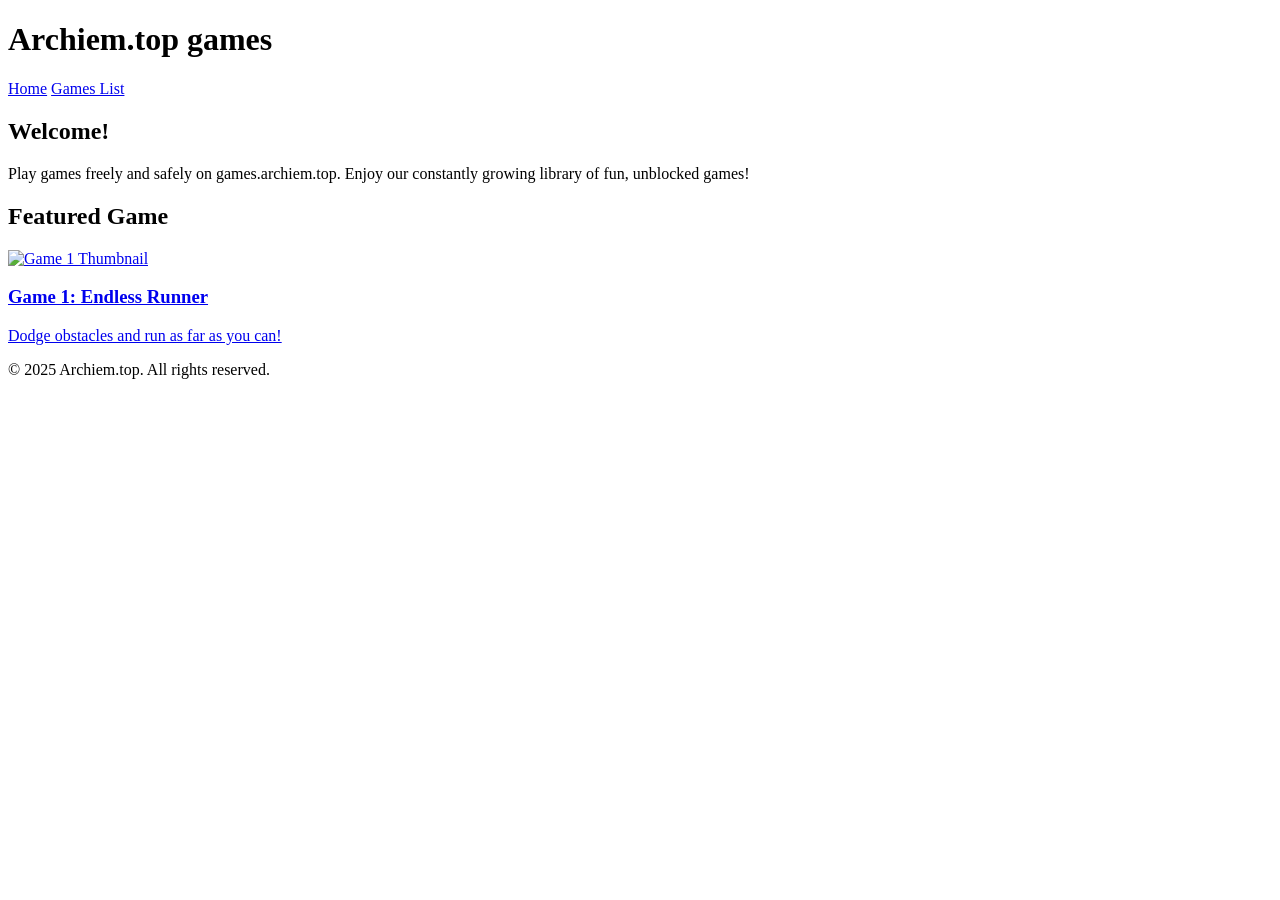
==== index.html @ df6334d9 "Create index.html" ====
<!DOCTYPE html>
<html lang="en">
<head>
  <meta charset="UTF-8">
  <meta name="viewport" content="width=device-width, initial-scale=1">
  <title>Google Classroom</title>
  <link rel="stylesheet" href="styles.css">
</head>
<body>
  <header>
    <h1>Archiem.top games</h1>
    <nav>
      <a href="index.html">Home</a>
      <a href="games.html">Games List</a>
    </nav>
  </header>
  <main>
    <section class="intro">
      <h2>Welcome!</h2>
      <p>Play games freely and safely on games.archiem.top. Enjoy our constantly growing library of fun, unblocked games!</p>
    </section>
    <section class="featured">
      <h2>Featured Game</h2>
      <a href="game1.html" class="game-card">
        <img src="game1-thumb.png" alt="Game 1 Thumbnail">
        <div>
          <h3>Game 1: Endless Runner</h3>
          <p>Dodge obstacles and run as far as you can!</p>
        </div>
      </a>
    </section>
  </main>
  <footer>
    <p>&copy; 2025 <span class="bold">Archiem.top</span>. All rights reserved.</p>
  </footer>
</body>
</html>
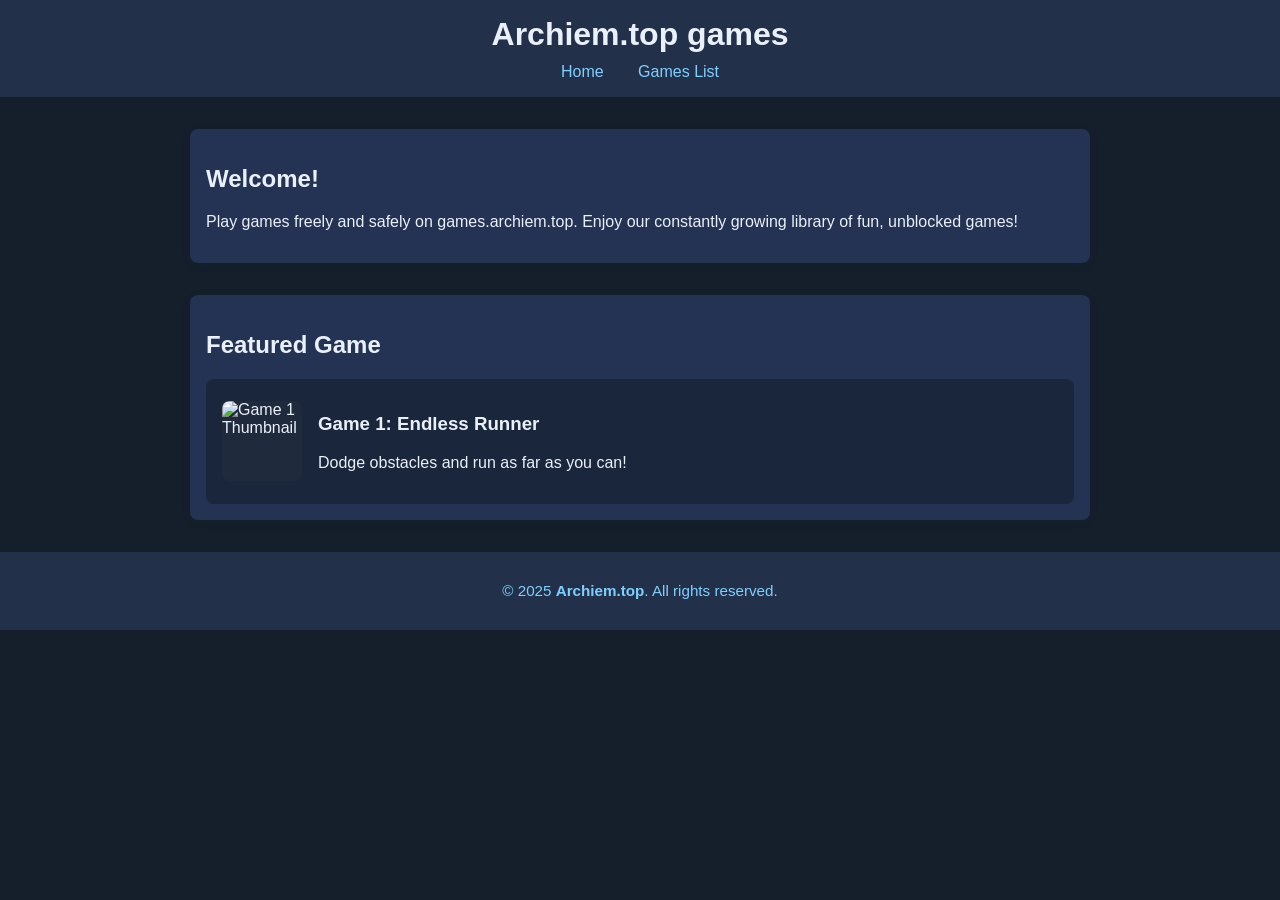
==== commit 6ef670e7: "Update index.html" ====
--- a/index.html
+++ b/index.html
@@ -4,7 +4,7 @@
   <meta charset="UTF-8">
   <meta name="viewport" content="width=device-width, initial-scale=1">
   <title>Google Classroom</title>
-  <link rel="stylesheet" href="styles.css">
+  <link rel="stylesheet" href="styles/styles.css">
 </head>
 <body>
   <header>
--- a/styles/styles.css
+++ b/styles/styles.css
@@ -0,0 +1,115 @@
+body {
+  margin: 0;
+  font-family: 'Segoe UI', Arial, sans-serif;
+  background: #151f2b;
+  color: #eaf0fa;
+}
+
+header {
+  background: #223049;
+  padding: 1em 0;
+  text-align: center;
+}
+
+header h1 {
+  margin: 0;
+  font-size: 2em;
+}
+
+nav {
+  margin-top: 10px;
+}
+nav a {
+  margin: 0 15px;
+  color: #7ecfff;
+  text-decoration: none;
+  font-weight: 500;
+}
+
+nav a:hover {
+  text-decoration: underline;
+}
+
+main {
+  max-width: 900px;
+  margin: 2em auto;
+  padding: 0 1em;
+}
+
+.intro, .featured {
+  margin-bottom: 2em;
+  background: #243253;
+  border-radius: 8px;
+  padding: 1em;
+  box-shadow: 0 2px 10px rgba(30,40,60,0.08);
+}
+
+.featured .game-card {
+  display: flex;
+  align-items: center;
+  background: #1a263b;
+  border-radius: 8px;
+  text-decoration: none;
+  color: inherit;
+  margin-top: 1em;
+  padding: 1em;
+  transition: box-shadow 0.2s;
+}
+.featured .game-card:hover {
+  box-shadow: 0 4px 16px rgba(30,40,60,0.12);
+}
+
+.game-card img {
+  width: 80px;
+  height: 80px;
+  border-radius: 8px;
+  margin-right: 16px;
+  background: #202a3d;
+  object-fit: cover;
+}
+
+.games-grid {
+  display: grid;
+  grid-template-columns: repeat(auto-fit, minmax(140px, 1fr));
+  gap: 1em;
+}
+.games-grid .game-card {
+  flex-direction: column;
+  align-items: center;
+  text-align: center;
+  background: #1a263b;
+  padding: 1.2em;
+  border-radius: 8px;
+  transition: box-shadow 0.2s, transform 0.1s;
+}
+.games-grid .game-card:hover {
+  box-shadow: 0 4px 16px rgba(30,40,60,0.13);
+  transform: translateY(-2px) scale(1.03);
+}
+.games-grid .game-card img {
+  margin: 0 0 0.75em 0;
+  width: 64px;
+  height: 64px;
+}
+
+.game-frame {
+  width: 100%;
+  height: 480px;
+  border: none;
+  background: #0f1624;
+  border-radius: 10px;
+  margin-bottom: 1em;
+}
+
+.bold{
+  font-weight: bold;
+}
+
+footer {
+  text-align: center;
+  background: #223049;
+  padding: 1em 0;
+  margin-top: 2em;
+  color: #7ecfff;
+  font-size: 0.95em;
+}
